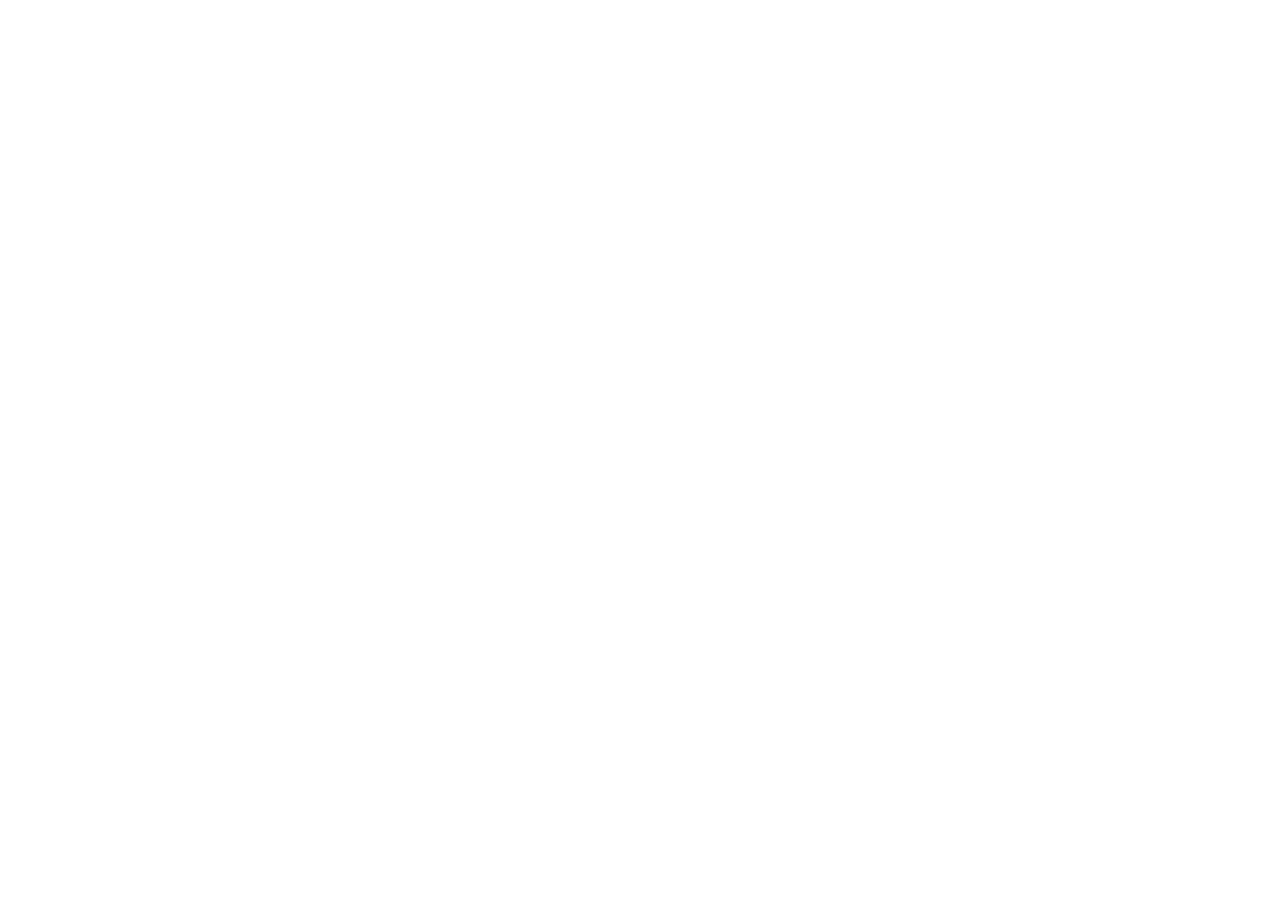
==== 03-lection1/01-button/index.html @ ccdb5bb9 "Added task Кнопка" ====
<!DOCTYPE html>
<!-- Страница с кнопкой -->
<html lang="ru">
    <head>
        <link rel="stylesheet" href="../../assets/css/main.css">
        <link rel="stylesheet" href="./button.css">
    </head>
    <body>

    </body>
</html>
---- 03-lection1/01-button/button.css ----
/* Стилизация кнопки */
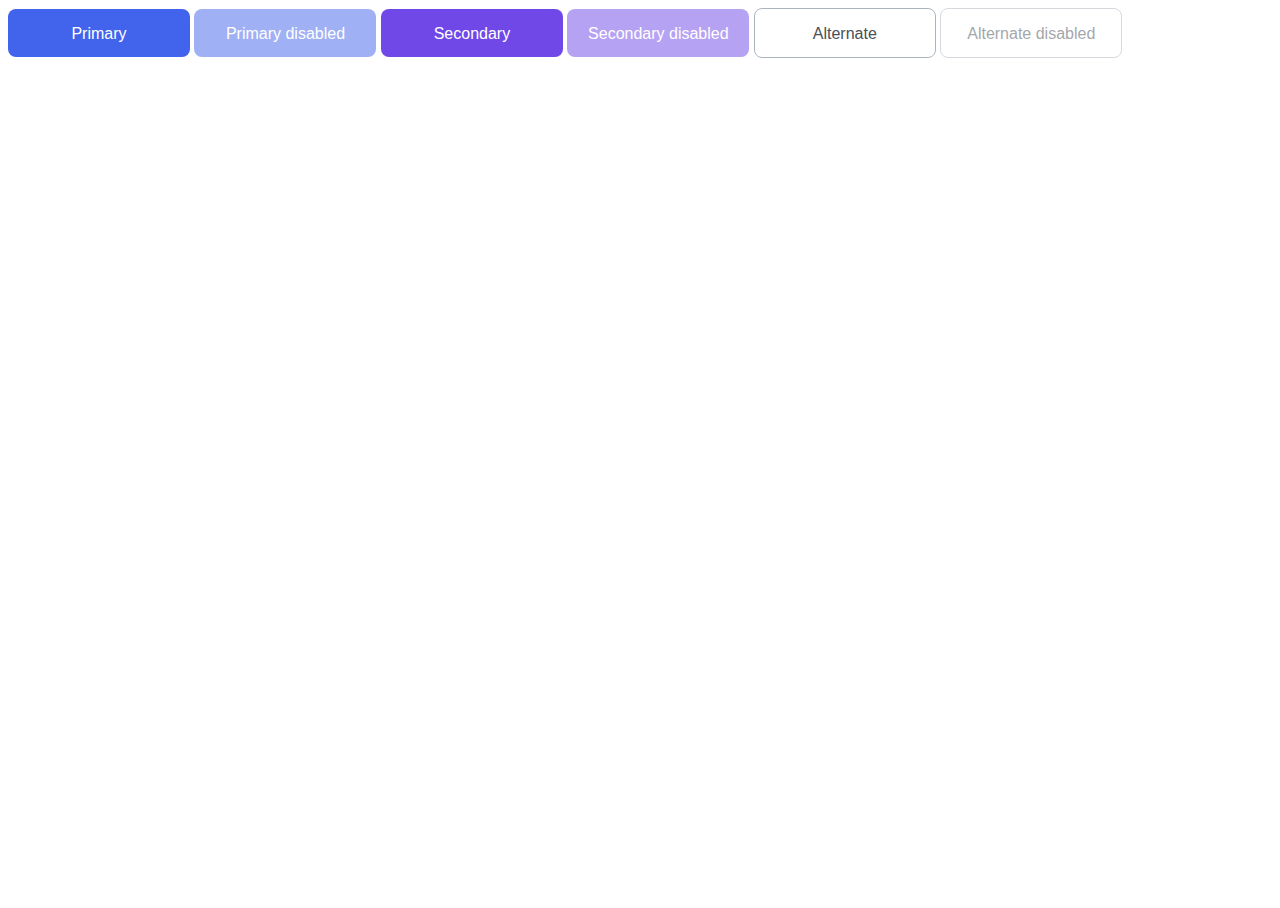
==== commit a9217b17: "Added teacher solution for task: Кнопка" ====
--- a/03-lection1/01-button/index.html
+++ b/03-lection1/01-button/index.html
@@ -6,6 +6,23 @@
         <link rel="stylesheet" href="./button.css">
     </head>
     <body>
-
+        <button class="button button_primary">
+            Primary
+        </button>
+        <button class="button button_primary" disabled>
+            Primary disabled
+        </button>
+        <button class="button button_secondary">
+            Secondary
+        </button>
+        <button class="button button_secondary" disabled>
+            Secondary disabled
+        </button>
+        <button class="button button_alternate">
+            Alternate
+        </button>
+        <button class="button button_alternate" disabled>
+            Alternate disabled
+        </button>
     </body>
 </html>
--- a/assets/css/main.css
+++ b/assets/css/main.css
@@ -0,0 +1,37 @@
+@import '../fonts/fonts.css';
+
+:root {
+  --white: #ffffff;
+  --black: #212429;
+  --pink: #f784ad;
+  --purple: #7048e8;
+  --purple-2: #5028c6;
+  --purple-3: #a0b1f5;
+  --blue: #374fc7;
+  --blue-2: #2342c0;
+  --blue-3: #4263eb;
+  --red: #f03d3e;
+  --grey-1: #f8f9fa;
+  --grey-2: #dde2e5;
+  --grey-3: #acb5bd;
+  --grey-4: #495057;
+  --grey-5: #f9fafc;
+  --grey-6: #90a0b7;
+  --grey-7: #334d6e;
+
+
+  --error: var(--red);
+  --success: var(--blue);
+
+  --primary: var(--blue);
+  --secondary: var(--purple);
+}
+
+* {
+  font-family: 'Roboto', sans-serif;
+}
+
+html,
+body {
+  height: 100%;
+}
--- a/03-lection1/01-button/button.css
+++ b/03-lection1/01-button/button.css
@@ -1 +1,68 @@
 /* Стилизация кнопки */
+
+.button {
+    border: none;
+    outline: none;
+
+    display: inline-block;
+    border-radius: 8px;
+    padding: 15px 20px 14px;
+    text-align: center;
+    font-size: 16px;
+    line-height: 19px;
+    font-weight: 500;
+    cursor: pointer;
+    min-width: 182px;
+}
+
+.button:disabled {
+    opacity: 0.5;
+    cursor: default;
+}
+
+/* Primary */
+
+.button_primary {
+    background: #4263EB;
+    color: #FFFFFF;
+
+    transition: opacity 200ms ease-in-out, background 200ms ease-in-out;
+}
+
+.button_primary:hover {
+    background: #2342C0;
+}
+
+/* Возвращаем цвет на такой же, какой был у primary */
+.button_primary:hover:disabled {
+    background: #4263EB;
+}
+
+/* Secondary */
+
+.button_secondary {
+    background: #7048E8;
+    color: #FFFFFF;
+
+    transition: opacity 200ms ease-in-out, background 200ms ease-in-out;
+}
+
+/* Альтернатива возвращению цвета */
+.button_secondary:hover:not(:disabled) {
+    background: #5028C6;
+}
+
+/* Alternate */
+
+.button_alternate {
+    border: 1px solid #ACB5BD;
+    background: transparent;
+    color: #495057;
+
+    transition: border-color 0.2s ease-in-out;
+}
+
+/* Альтернатива возвращению цвета */
+.button_alternate:hover:not(:disabled) {
+    border-color: #212429;
+}
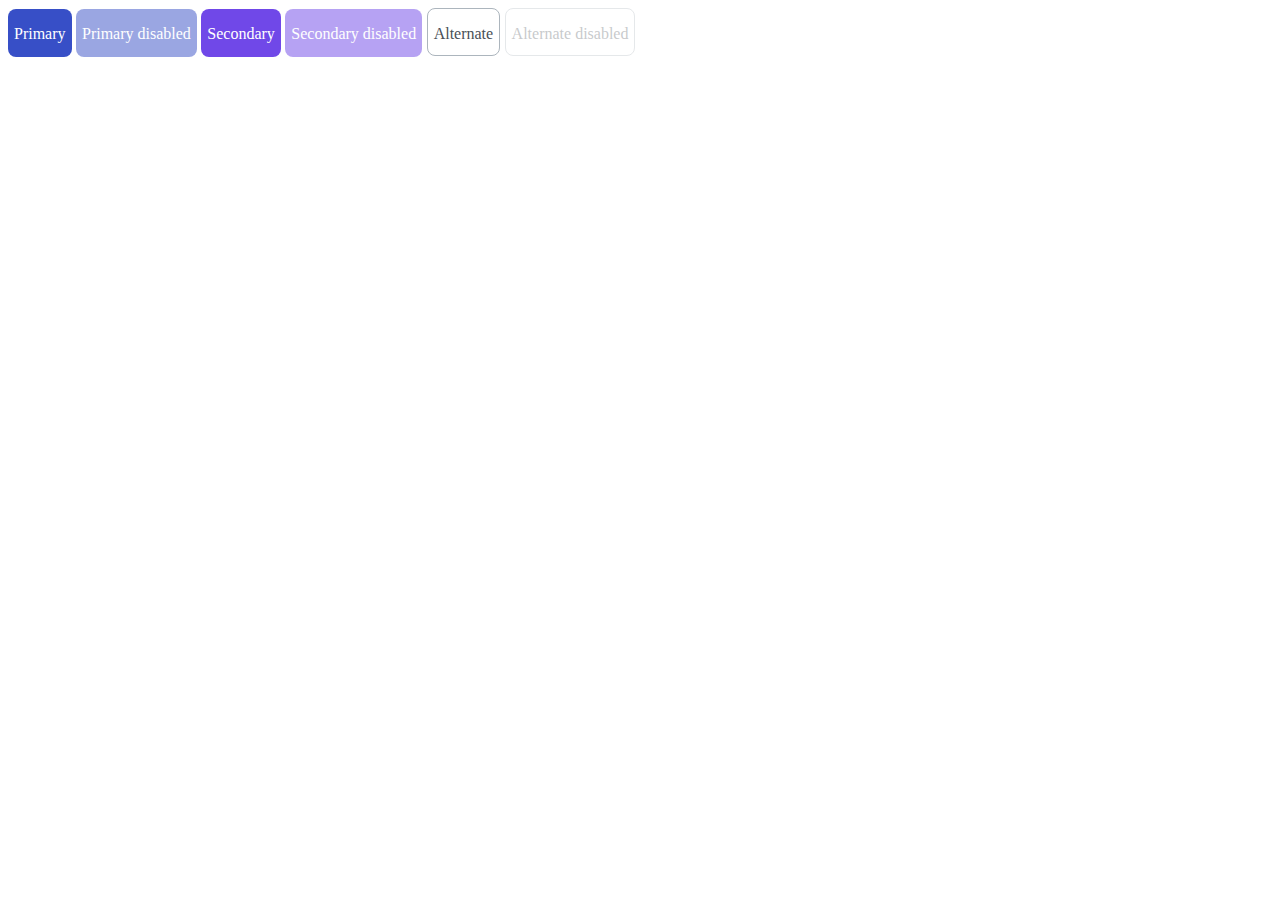
==== commit 1013d594: "Merge pull request #3 from kramarova/03-lection1" ====
--- a/03-lection1/01-button/index.html
+++ b/03-lection1/01-button/index.html
@@ -1,5 +1,4 @@
 <!DOCTYPE html>
-<!-- Страница с кнопкой -->
 <html lang="ru">
     <head>
         <link rel="stylesheet" href="../../assets/css/main.css">
@@ -9,18 +8,23 @@
         <button class="button button_primary">
             Primary
         </button>
+
         <button class="button button_primary" disabled>
             Primary disabled
         </button>
+
         <button class="button button_secondary">
             Secondary
         </button>
+
         <button class="button button_secondary" disabled>
             Secondary disabled
         </button>
+
         <button class="button button_alternate">
             Alternate
         </button>
+            
         <button class="button button_alternate" disabled>
             Alternate disabled
         </button>
--- a/03-lection1/01-button/button.css
+++ b/03-lection1/01-button/button.css
@@ -1,68 +1,57 @@
-/* Стилизация кнопки */
-
 .button {
-    border: none;
-    outline: none;
-
-    display: inline-block;
-    border-radius: 8px;
-    padding: 15px 20px 14px;
-    text-align: center;
-    font-size: 16px;
-    line-height: 19px;
-    font-weight: 500;
-    cursor: pointer;
-    min-width: 182px;
+  font-family: "Roboto";
+  font-style: normal;
+  font-weight: 500;
+  font-size: 16px;
+  line-height: 19px;
+  text-align: center;
+  cursor: pointer;
+  border: none;
+  border-radius: 8px;
+  padding: 15px 6px;
+  max-height: 48px;
 }
 
-.button:disabled {
-    opacity: 0.5;
-    cursor: default;
+.button_primary {
+  background: var(--primary);
+  color: var(--white);
 }
 
-/* Primary */
+.button_secondary {
+  background: var(--secondary);
+  color: var(--white);
+}
 
-.button_primary {
-    background: #4263EB;
-    color: #FFFFFF;
-
-    transition: opacity 200ms ease-in-out, background 200ms ease-in-out;
+.button_alternate {
+  background: var(--white);
+  color: var(--grey-4);
+  border: 1px solid var(--grey-3);
 }
 
 .button_primary:hover {
-    background: #2342C0;
+  background: var(--blue-2);
 }
 
-/* Возвращаем цвет на такой же, какой был у primary */
-.button_primary:hover:disabled {
-    background: #4263EB;
+.button_secondary:hover {
+  background: var(--purple-2);
 }
 
-/* Secondary */
-
-.button_secondary {
-    background: #7048E8;
-    color: #FFFFFF;
-
-    transition: opacity 200ms ease-in-out, background 200ms ease-in-out;
+.button_alternate:hover {
+  border: 1px solid var(--black);
+  background: var(--white);
 }
 
-/* Альтернатива возвращению цвета */
-.button_secondary:hover:not(:disabled) {
-    background: #5028C6;
+.button_primary:disabled {
+  opacity: 0.5;
+  pointer-events: none;
 }
 
-/* Alternate */
-
-.button_alternate {
-    border: 1px solid #ACB5BD;
-    background: transparent;
-    color: #495057;
-
-    transition: border-color 0.2s ease-in-out;
+.button_secondary:disabled {
+  opacity: 0.5;
+  pointer-events: none;
 }
 
-/* Альтернатива возвращению цвета */
-.button_alternate:hover:not(:disabled) {
-    border-color: #212429;
-}
+.button_alternate:disabled {
+  opacity: 0.3;
+  pointer-events: none;
+}